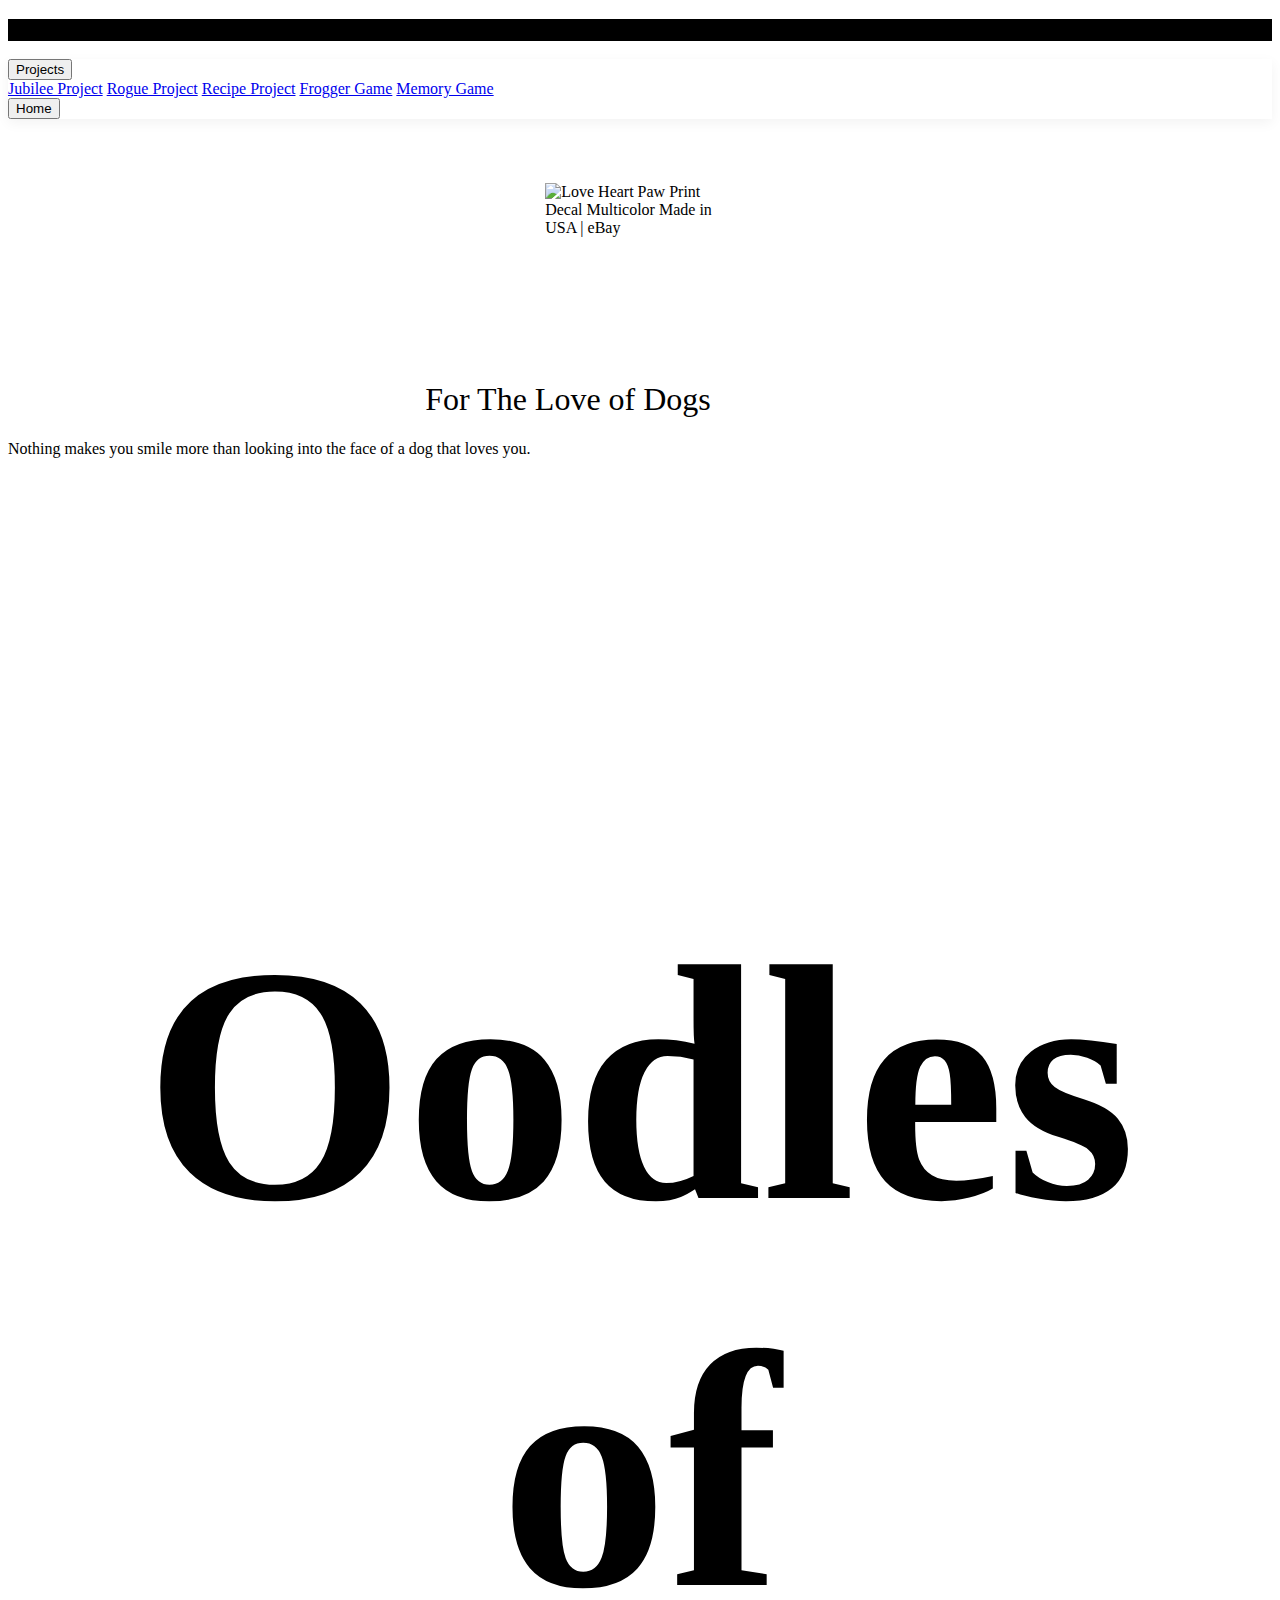
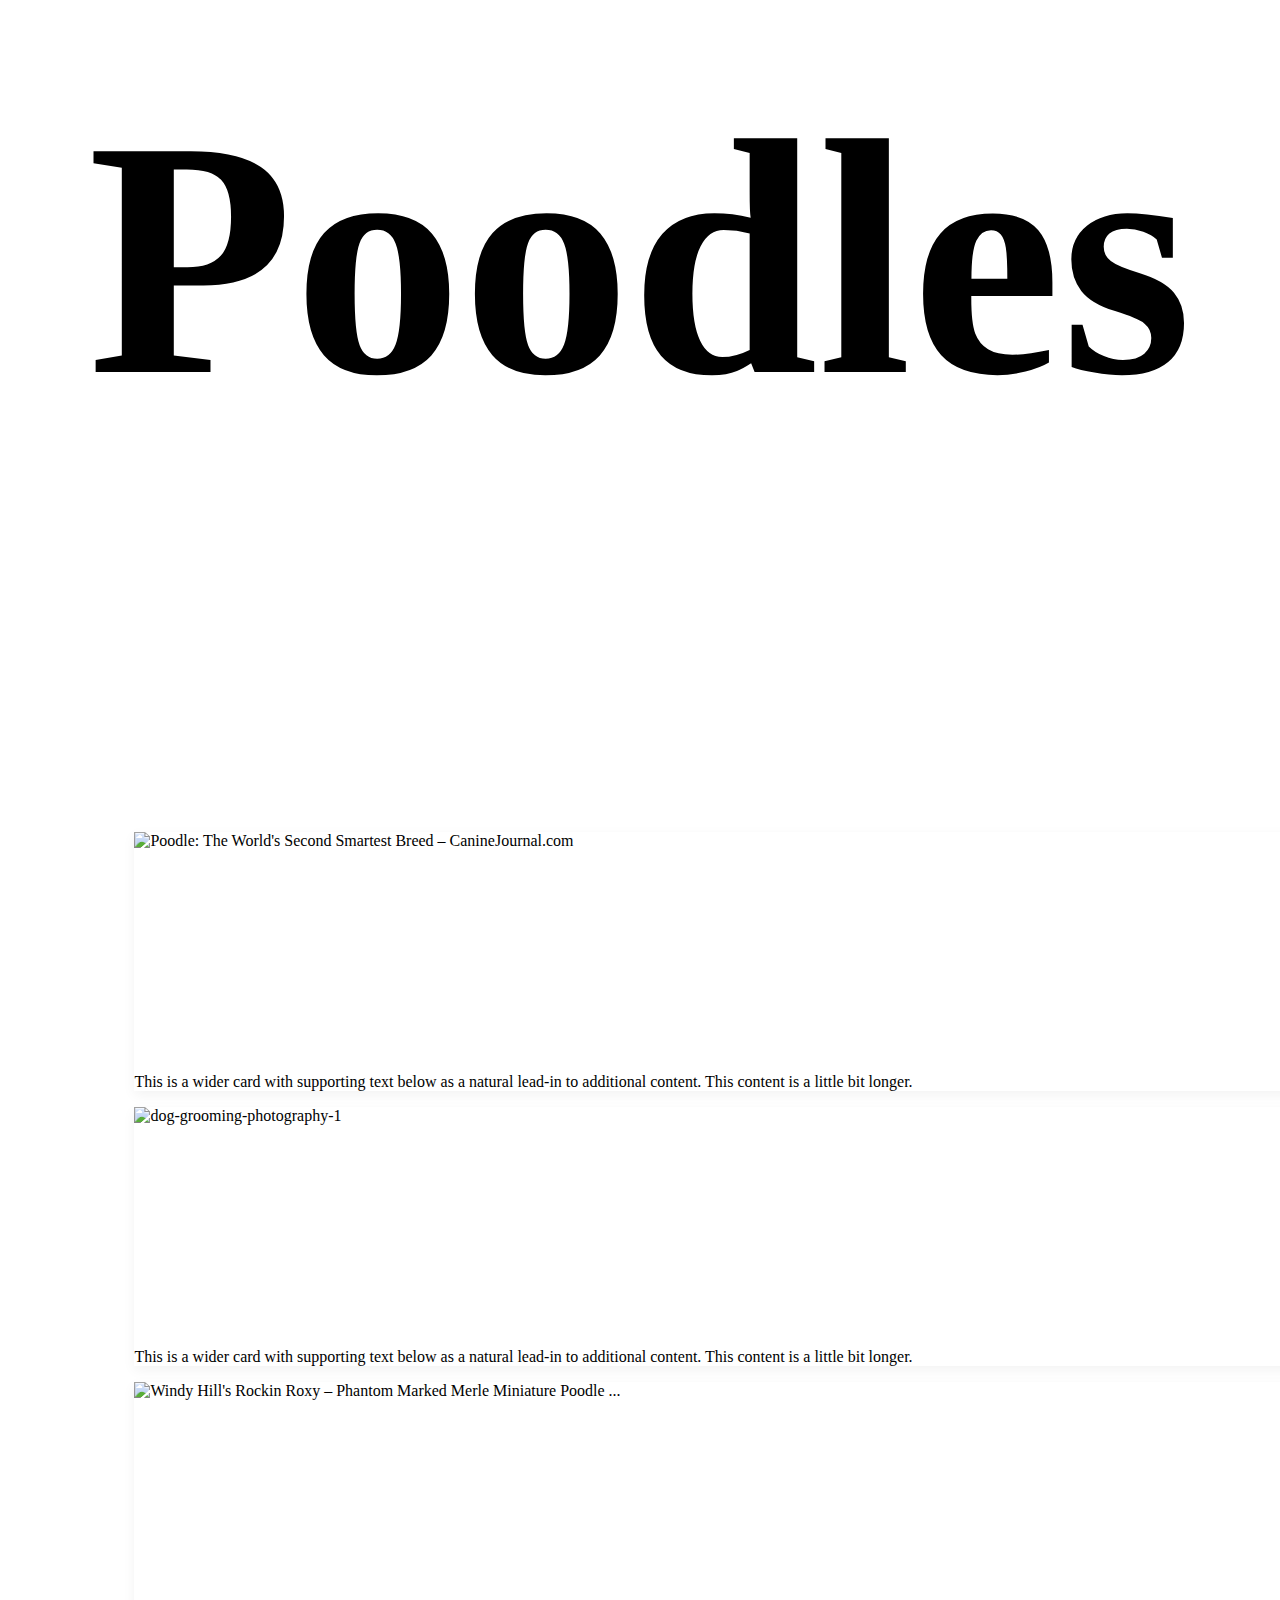
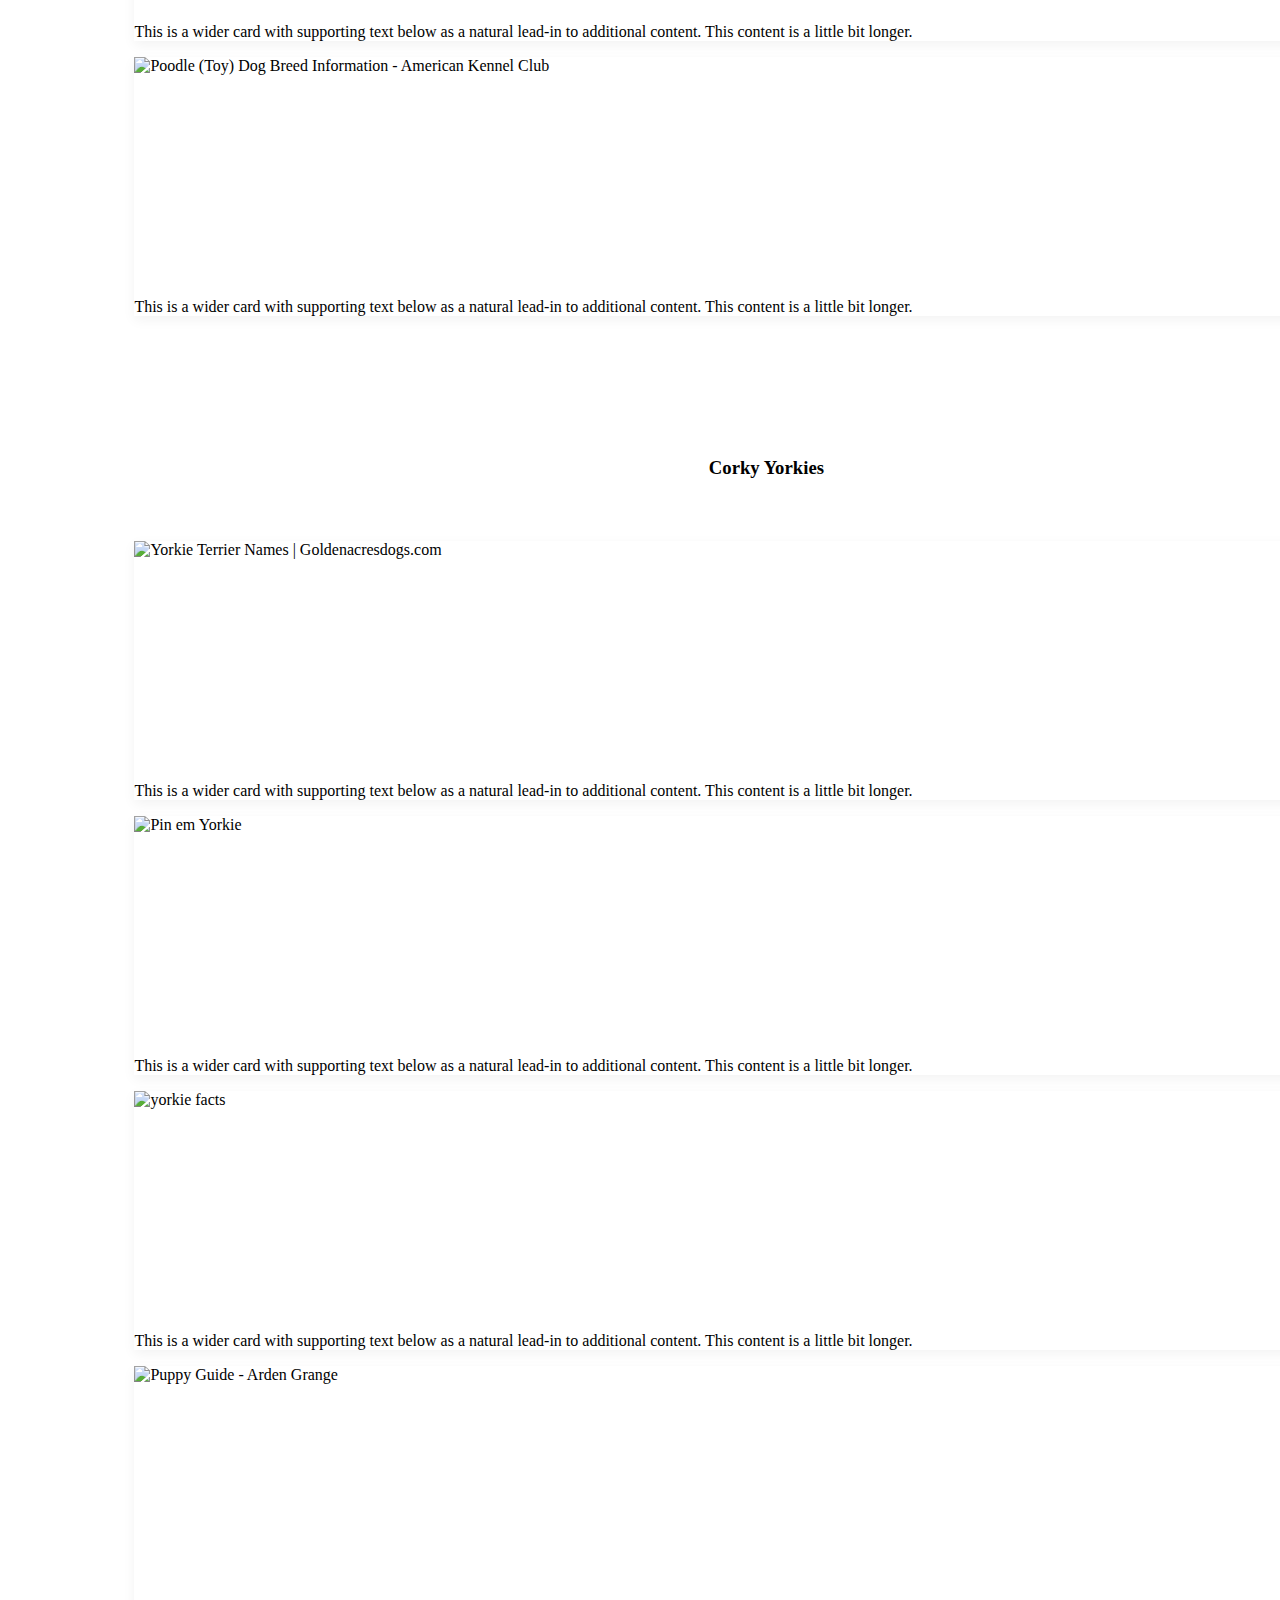
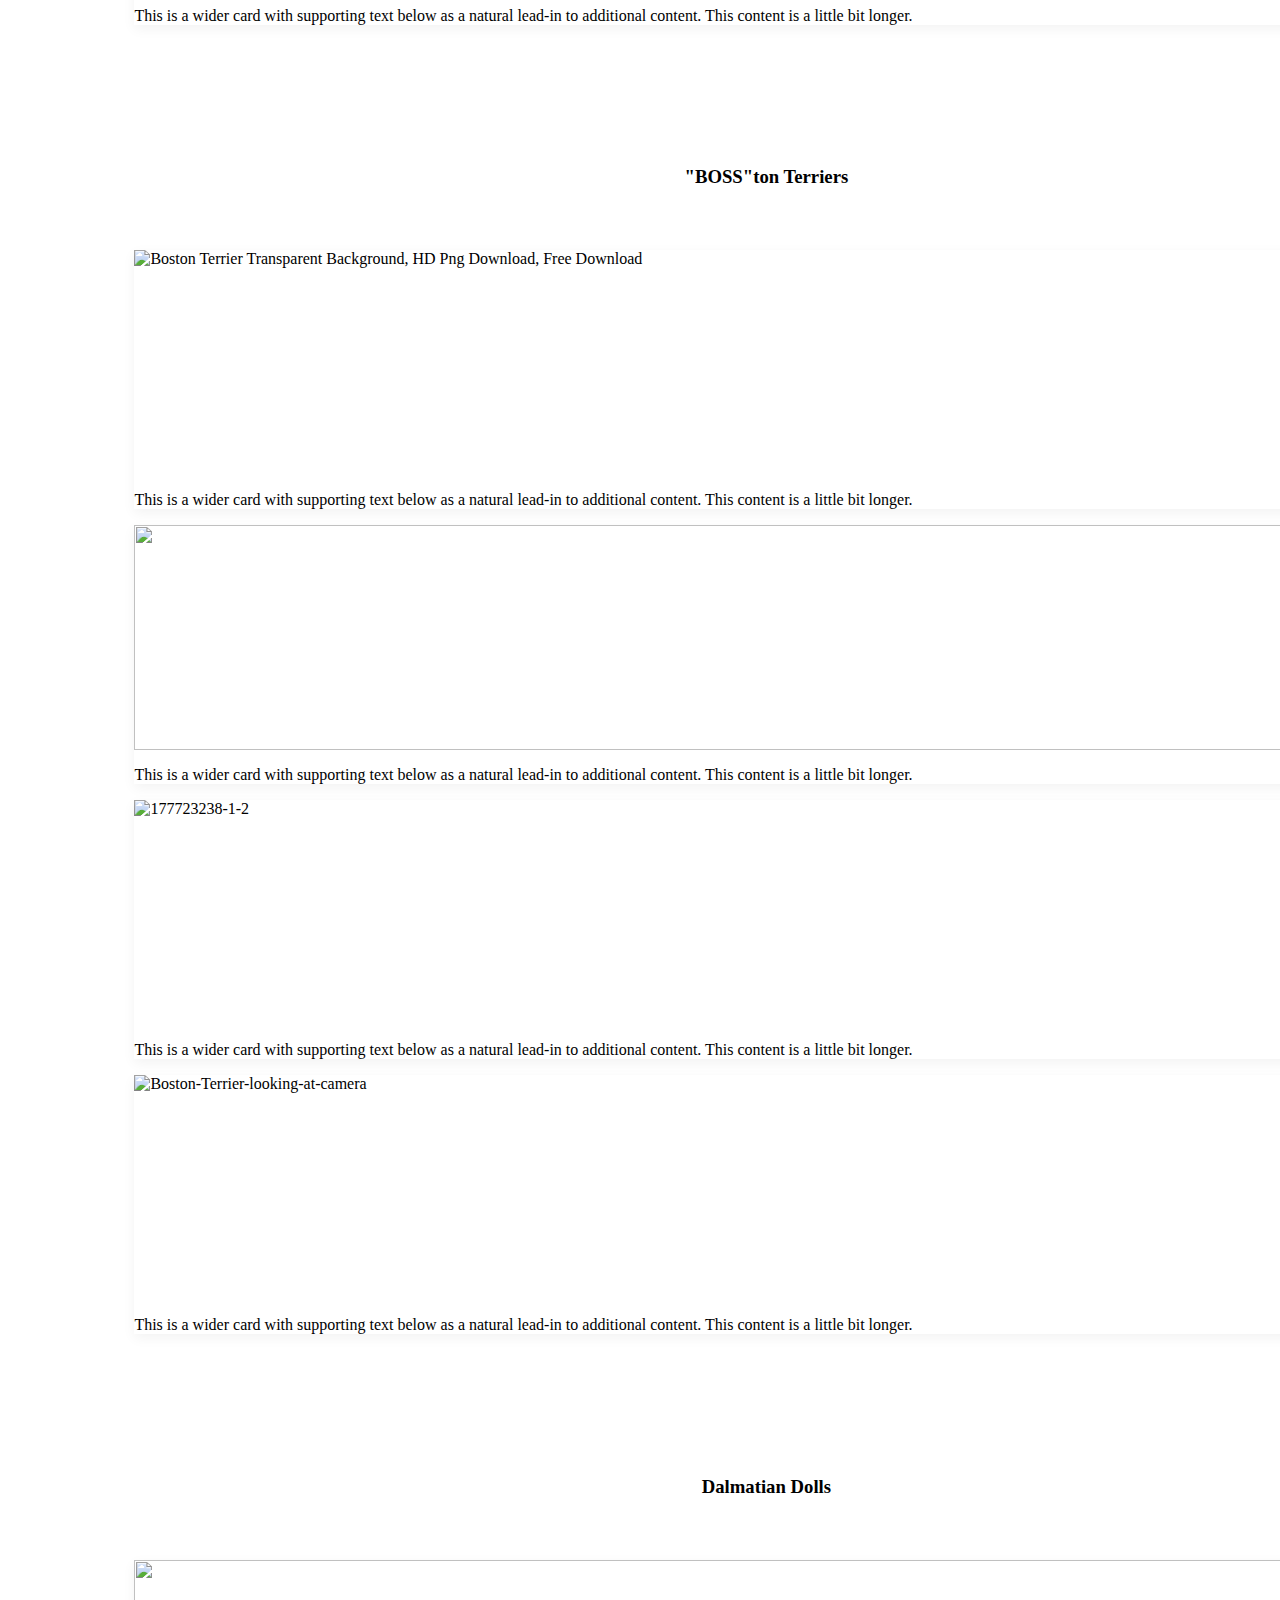
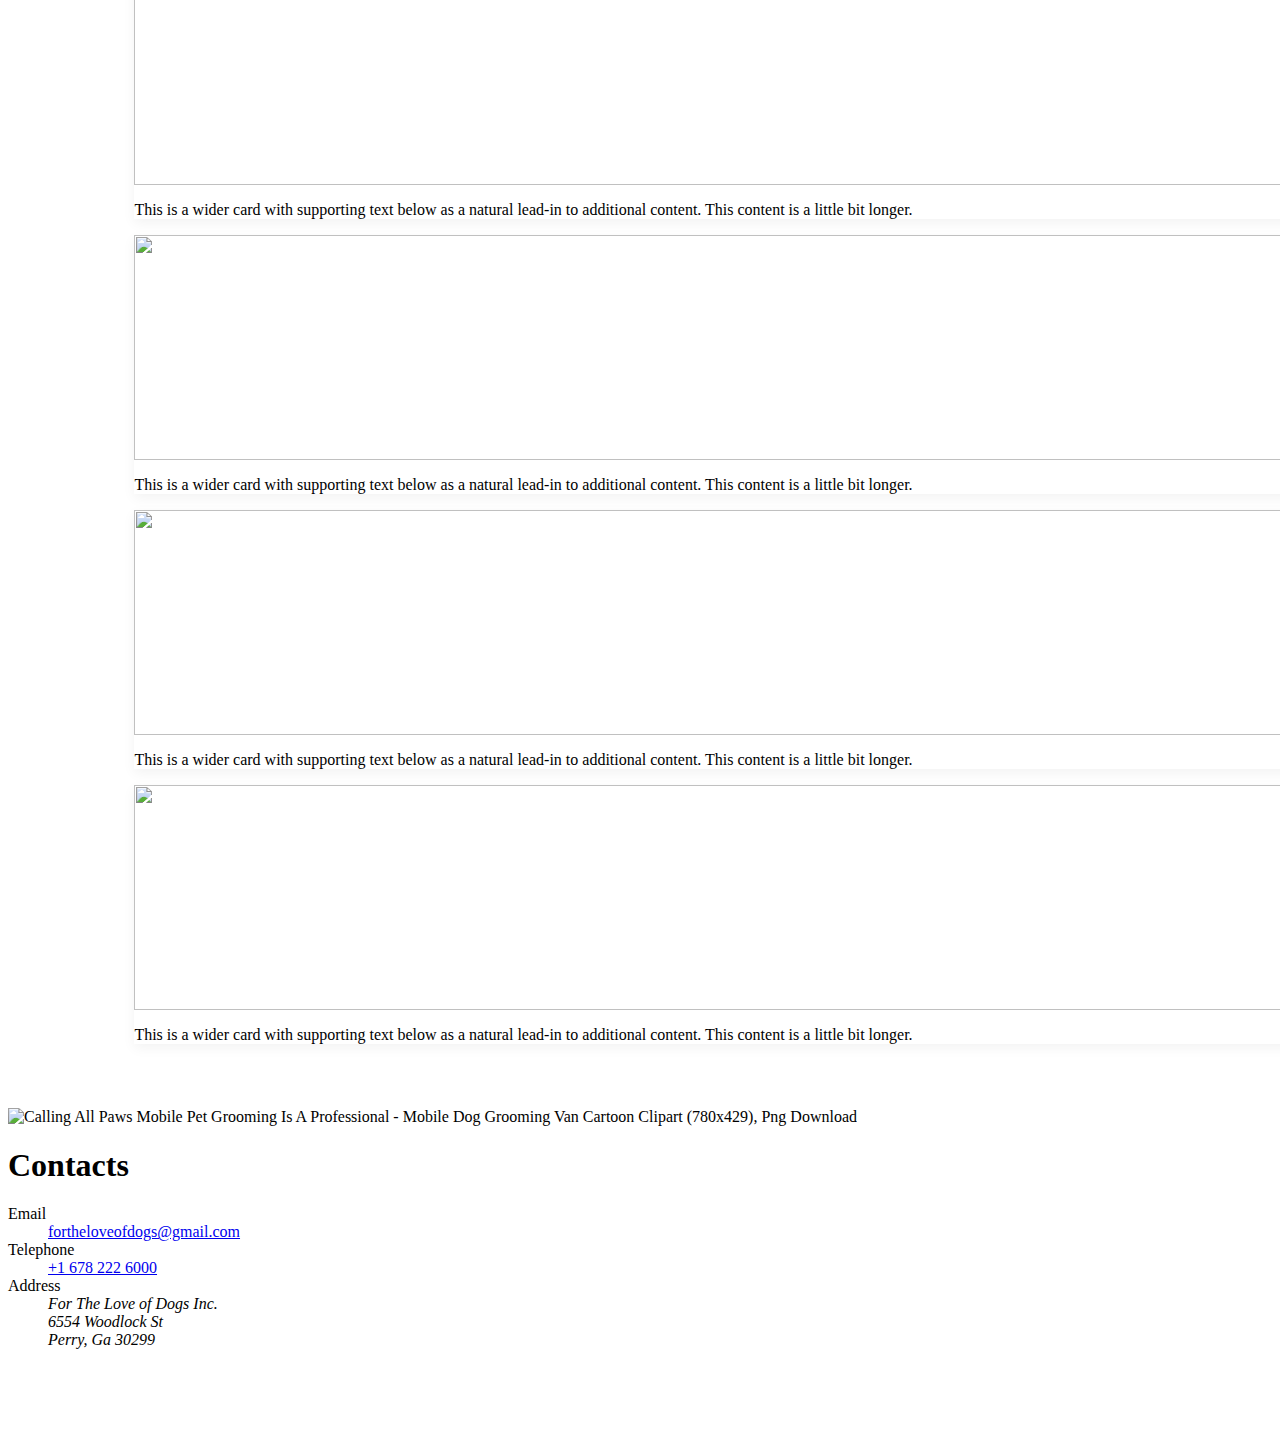
==== projects/for-the-love-of-dogs/dogs.html @ c796f166 "Remake of original portfolio repo" ====
<!DOCTYPE html>
<html lang="en"><head>
    <meta charset="utf-8">
    <meta name="viewport" content="width=device-width, initial-scale=1, shrink-to-fit=no">
    <meta name="description" content="">
    <meta name="author" content="">
    <link rel="icon" href="/docs/4.0/assets/img/favicons/favicon.ico">

    <title>For The Love of Dogs</title>

    <link rel="canonical" href="https://getbootstrap.com/docs/4.0/examples/album/">

    <!-- Bootstrap core CSS -->
    <link rel="stylesheet" href="https://stackpath.bootstrapcdn.com/bootstrap/4.5.0/css/bootstrap.min.css" integrity="sha384-9aIt2nRpC12Uk9gS9baDl411NQApFmC26EwAOH8WgZl5MYYxFfc+NcPb1dKGj7Sk" crossorigin="anonymous">


    <!-- Custom styles for this template -->
    <link href="./css/album.css" rel="stylesheet">
    <link href="https://fonts.googleapis.com/css?family=Titillium+Web&display=swap" rel="stylesheet">
  </head>

  <body>

    <header>
      <div class="bg-dark collapse show" id="navbarHeader">
        <div class="container">
          <div class="row">
            <div class="col-sm-4 py-4">
              <h3 class="text-white">Welcome</h3>
            </div>
          </div>
        </div>
      </div>
      <div class="navbar navbar-dark bg-dark box-shadow">
        <div class="container d-flex justify-content-between">
          <div class="dropdown">
            <button class="btn btn-light" type="button" id="dropdownMenuButton" data-toggle="dropdown" aria-haspopup="true" aria-expanded="false">
              Projects
            </button>
            <div class="dropdown-menu"  aria-labelledby="dropdownMenuButton">
              <a class= "dropdown-item" href='../jubilee-project/jubilee.html'>Jubilee Project</a>
              <a class= "dropdown-item" href='../rogue-project/rogue.html'>Rogue Project</a>
              <a class= "dropdown-item" href='../recipe-project/recipe.html'>Recipe Project</a>
              <a class= "dropdown-item" href='../frogger/frogger.html'>Frogger Game</a>
              <a class= "dropdown-item" href='../memory-game/memory.html'>Memory Game</a>
            </div>
          </div>
          <a href= '../../home.html'>
          <button type="button" class="btn btn-light">Home</button>
          </a>
        </div>
      </div>
    </header>

    <main role="main">
      <img class="logo" src="https://encrypted-tbn0.gstatic.com/images?q=tbn%3AANd9GcQGdHRzcUdXekNM2zuERzVA4VOTGnCg-XnOaw&amp;usqp=CAU" jsname="Q4LuWd"alt="Love Heart Paw Print Decal Multicolor Made in USA | eBay" data-noaft="1">
      <section class="jumbotron text-center">
        <div class="container">
          <h1 class="jumbotron-heading">For The Love of Dogs</h1>
          <p class="lead text-muted">Nothing makes you smile more than looking into the face of a dog that loves you.</p>
        </div>
      </section>
      
      <div class="row">
        
      <div class="album py-5 bg-light">
        <div class= "poodle-label">
        <h3>Oodles of Poodles</h3>
      </div> 
            <br>
        <div class="dog-container">
          <div class="row">
            <div class="col-md-3">
              <div class="card mb-3  box-shadow">
      <!-- pic #1-->    
                <img class="poodle1" data-src="https://encrypted-tbn0.gstatic.com/images?q=tbn%3AANd9GcQX_at4Nx_N3mW8esHbEK10fKPR47XhL0TaIQ&amp;usqp=CAU" data-lt="" jsname="Q4LuWd" width="145" height="215" alt="Poodle: The World's Second Smartest Breed – CanineJournal.com" src="https://encrypted-tbn0.gstatic.com/images?q=tbn%3AANd9GcQX_at4Nx_N3mW8esHbEK10fKPR47XhL0TaIQ&amp;usqp=CAU"style="height: 225px; width: 100%; display: block;">
                <div class="card-body">
                  <p class="card-text">This is a wider card with supporting text below as a natural lead-in to additional content. This content is a little bit longer.</p>
                </div>
              </div>
            </div>
    <!-- pic #2-->
            <div class="col-md-3">
              <div class="card mb-3 box-shadow">
                <img class="alignnone wp-image-521430" src="https://static.boredpanda.com/blog/wp-content/uploads/2016/07/dog-grooming-photography-1.jpg" alt="dog-grooming-photography-1" style="height: 225px; width: 100%; display: block;">
                <div class="card-body">
                  <p class="card-text">This is a wider card with supporting text below as a natural lead-in to additional content. This content is a little bit longer.</p>
                </div>
              </div>
            </div>
    <!-- pic #3-->           
            <div class="col-md-3">
              <div class="card mb-3 box-shadow">
                <img class="rg_i Q4LuWd" data-src="https://encrypted-tbn0.gstatic.com/images?q=tbn%3AANd9GcQwmXfa2i_kggTLZIdKkB9k13AEX2KyN8plnw&amp;usqp=CAU" data-lt="" jsname="Q4LuWd" width="272" height="180" alt="Windy Hill's Rockin Roxy – Phantom Marked Merle Miniature Poodle ..." src="https://encrypted-tbn0.gstatic.com/images?q=tbn%3AANd9GcQwmXfa2i_kggTLZIdKkB9k13AEX2KyN8plnw&amp;usqp=CAU" style="height: 225px; width: 100%; display: block;">
                <div class="card-body">
                  <p class="card-text">This is a wider card with supporting text below as a natural lead-in to additional content. This content is a little bit longer.</p>
                </div>
              </div>
            </div>
            
    <!-- pic #4-->
            <div class="col-md-3">
              <div class="card mb-3 box-shadow">
                <img alt="Poodle (Toy) Dog Breed Information - American Kennel Club" class="n3VNCb" src="https://s3.amazonaws.com/cdn-origin-etr.akc.org/wp-content/uploads/2018/04/01104119/Toy-Poodle-on-White-02.jpg" data-noaft="1" jsname="HiaYvf" jsaction="load:XAeZkd,gvK6lb;"style="height: 225px; width: 100%; display: block;">
                <div class="card-body">
                  <p class="card-text">This is a wider card with supporting text below as a natural lead-in to additional content. This content is a little bit longer.</p>
                </div>
              </div>
              </div>
            <br>
            <div class= "yorkie-label">
             <h3>Corky Yorkies</h3>
            </div> 
            <br>
            

    <!-- pic #5-->
            <div class="col-md-3">
              <div class="card mb-3 box-shadow">
                <img class="rg_i Q4LuWd" data-src="https://encrypted-tbn0.gstatic.com/images?q=tbn%3AANd9GcT7byuV5YSaziC2MMRirrjQtDGif32il4dxqw&amp;usqp=CAU" data-lt="" jsname="Q4LuWd" width="226" height="215" alt="Yorkie Terrier Names | Goldenacresdogs.com" src="https://encrypted-tbn0.gstatic.com/images?q=tbn%3AANd9GcT7byuV5YSaziC2MMRirrjQtDGif32il4dxqw&amp;usqp=CAU"style="height: 225px; width: 100%; display: block;">
                <div class="card-body">
                  <p class="card-text">This is a wider card with supporting text below as a natural lead-in to additional content. This content is a little bit longer.</p>
                </div>     
              </div>
            </div>
    <!-- pic #6-->
            <div class="col-md-3">
              <div class="card mb-3 box-shadow">
                <img alt="Pin em Yorkie" class="n3VNCb" src="https://i.pinimg.com/originals/59/99/cf/5999cfa26626b57862cda0a5db8b8ef7.jpg" data-noaft="1" jsname="HiaYvf" jsaction="load:XAeZkd,gvK6lb;"style="height: 225px; width: 100%; display: block;">
                <div class="card-body">
                  <p class="card-text">This is a wider card with supporting text below as a natural lead-in to additional content. This content is a little bit longer.</p>
                </div>
              </div>
            </div>
    <!-- pic #7-->  
            <div class="col-md-3">
              <div class="card mb-3 box-shadow">
                <img src="https://usercontent.one/wp/www.doggykittyeverywhere.com/wp-content/uploads/2018/11/yorkie-facts-04.jpg" srcset="https://usercontent.one/wp/www.doggykittyeverywhere.com/wp-content/uploads/2018/11/yorkie-facts-04.jpg 640w, https://usercontent.one/wp/www.doggykittyeverywhere.com/wp-content/uploads/2018/11/yorkie-facts-04-300x190.jpg 300w, https://usercontent.one/wp/www.doggykittyeverywhere.com/wp-content/uploads/2018/11/yorkie-facts-04-50x32.jpg 50w" sizes="(max-width: 640px) 100vw, 640px" alt="yorkie facts" class="td-animation-stack-type0-2"style="height: 225px; width: 100%; display: block;">
                <div class="card-body">
                  <p class="card-text">This is a wider card with supporting text below as a natural lead-in to additional content. This content is a little bit longer.</p>                  
                </div>
              </div>
            </div>
    <!-- pic #8-->
            <div class="col-md-3">
              <div class="card mb-3 box-shadow">
                <img alt="Puppy Guide - Arden Grange" class="n3VNCb" src="https://www.ardengrange.com/sites/admin/plugins/elfinder/files/ardengrange/Nutrition%20and%20Advice%20section/Fact%20Sheets%20section/Canine%20Fact%20Sheets/Puppy%20section/Puppy%20guide%20images/Scruffy%20pup.jpg" data-noaft="1" jsname="HiaYvf" jsaction="load:XAeZkd,gvK6lb;" style="height: 225px; width: 100%; display: block;">
                <div class="card-body">
                  <p class="card-text">This is a wider card with supporting text below as a natural lead-in to additional content. This content is a little bit longer.</p>
                 </div>
              </div>
              </div>
            <br>
            <div class= "boston-label">
             <h3>"BOSS"ton Terriers</h3>
            </div> 
            <br>
    <!-- pic #9-->        
            <div class="col-md-3">
              <div class="card mb-3 box-shadow">
                <img src="https://www.kindpng.com/picc/m/239-2392693_boston-terrier-transparent-background-hd-png-download.png" title="Boston Terrier Transparent Background, HD Png Download, Free Download" alt="Boston Terrier Transparent Background, HD Png Download, Free Download" scale="0"style="height: 225px; width: 100%; display: block;">
                <div class="card-body">
                  <p class="card-text">This is a wider card with supporting text below as a natural lead-in to additional content. This content is a little bit longer.</p>                 
                </div>
              </div>
            </div>
    <!-- pic #10-->        
            <div class="col-md-3">
              <div class="card mb-3 box-shadow">
                <img  src="https://upload.wikimedia.org/wikipedia/commons/6/67/Boston_terrier_with_toy.jpg" scale="0"style="height: 225px; width: 100%; display: block;">
                <div class="card-body">
                  <p class="card-text">This is a wider card with supporting text below as a natural lead-in to additional content. This content is a little bit longer.</p>                 
                </div>
              </div>
            </div>
    <!-- pic #11-->        
            <div class="col-md-3">
              <div class="card mb-3 box-shadow">
                <img src="https://images.ctfassets.net/9l3tjzgyn9gr/photo-102032/b17009607d032413c666785c03391f67/102032-177723238-1-2.jpg?fm=jpg&amp;fl=progressive&amp;q=50&amp;w=1200" srcset="https://images.ctfassets.net/9l3tjzgyn9gr/photo-102032/b17009607d032413c666785c03391f67/102032-177723238-1-2.jpg?fm=jpg&amp;fl=progressive&amp;q=50&amp;w=150 150w,https://images.ctfassets.net/9l3tjzgyn9gr/photo-102032/b17009607d032413c666785c03391f67/102032-177723238-1-2.jpg?fm=jpg&amp;fl=progressive&amp;q=50&amp;w=300 300w,https://images.ctfassets.net/9l3tjzgyn9gr/photo-102032/b17009607d032413c666785c03391f67/102032-177723238-1-2.jpg?fm=jpg&amp;fl=progressive&amp;q=50&amp;w=600 600w,https://images.ctfassets.net/9l3tjzgyn9gr/photo-102032/b17009607d032413c666785c03391f67/102032-177723238-1-2.jpg?fm=jpg&amp;fl=progressive&amp;q=50&amp;w=900 900w,https://images.ctfassets.net/9l3tjzgyn9gr/photo-102032/b17009607d032413c666785c03391f67/102032-177723238-1-2.jpg?fm=jpg&amp;fl=progressive&amp;q=50&amp;w=1200 1200w" filter="blur(0px)" alt="177723238-1-2" title="177723238-1-2" sizes="100vw" class="ImageLoader__ScImage-sc-8ragau-0 hwFIQg"style="height: 225px; width: 100%; display: block;">
                <div class="card-body">
                  <p class="card-text">This is a wider card with supporting text below as a natural lead-in to additional content. This content is a little bit longer.</p>                 
                </div>
              </div>
            </div>
    <!-- pic #12-->        
            <div class="col-md-3">
              <div class="card mb-3 box-shadow">
                <img src="https://epi.azureedge.net/website-images/images/default-album/boston-terrier.jpg?sfvrsn=f664d07b_2" data-displaymode="Original" alt="Boston-Terrier-looking-at-camera" title="Boston-Terrier" style="height: 225px; width: 100%; display: block;">
                <div class="card-body">
                  <p class="card-text">This is a wider card with supporting text below as a natural lead-in to additional content. This content is a little bit longer.</p>  
                </div>
              </div>
            </div>
            <br>
            <div class= "dalmatian-label">
             <h3>Dalmatian Dolls</h3>
            </div> 
            <br>
    <!-- pic #13-->        
            <div class="col-md-3">
              <div class="card mb-3 box-shadow">
                <img 
                src="https://images.saymedia-content.com/.image/c_limit%2Ccs_srgb%2Cq_auto:good%2Cw_700/MTc0MTc0MjQ1MjMwNzQ5NTY0/the-dalmatian-syndrome-part-2.webp"
                style="height: 225px; width: 100%; display: block;">
                <div class="card-body">
                  <p class="card-text">This is a wider card with supporting text below as a natural lead-in to additional content. This content is a little bit longer.</p>                 
                </div>
              </div>
            </div>
    <!-- pic #14-->        
            <div class="col-md-3">
              <div class="card mb-3 box-shadow">
                <img src= "https://dalmatianclubofamerica.org/wp-content/uploads/2019/04/head.jpg"
                 style="height: 225px; width: 100%; display: block;">
                <div class="card-body">
                  <p class="card-text">This is a wider card with supporting text below as a natural lead-in to additional content. This content is a little bit longer.</p>                 
                </div>
              </div>
            </div>
    <!-- pic #15-->        
            <div class="col-md-3">
              <div class="card mb-3 box-shadow">
                <img src="https://i1.wp.com/puppytoob.com/wp-content/uploads/2015/05/dalmatian.jpg?resize=1024%2C683&ssl=1"style="height: 225px; width: 100%; display: block;">
                <div class="card-body">
                  <p class="card-text">This is a wider card with supporting text below as a natural lead-in to additional content. This content is a little bit longer.</p>                 
                </div>
              </div>
            </div>
    <!-- pic #16-->        
            <div class="col-md-3">
              <div class="card mb-3 box-shadow">
                <img src="https://img1.wsimg.com/isteam/ip/884b30d2-9381-4ad0-b9b6-f6fd76028cc5/imagejpeg_2%20(2).jpg/:/cr=t:0%25,l:0%25,w:100%25,h:100%25/rs=h:1000,cg:true" style="height: 225px; width: 100%; display: block;">
                <div class="card-body">
                  <p class="card-text">This is a wider card with supporting text below as a natural lead-in to additional content. This content is a little bit longer.</p>  
                </div>
              </div>
            </div>

          </div>
        </div>
      </div>
      <div class="col-md-4"></div>                
 
    </main>

  
    <footer class="container-fluid text-center">


<img id="img01" rel="share" src="https://www.pinclipart.com/picdir/big/104-1040755_calling-all-paws-mobile-pet-grooming-is-a.png" alt="Calling All Paws Mobile Pet Grooming Is A Professional - Mobile Dog Grooming Van Cartoon Clipart (780x429), Png Download" title="Calling All Paws Mobile Pet Grooming Is A Professional - Mobile Dog Grooming Van Cartoon Clipart (780x429), Png Download" style="max-height:40px;    max-width: 80%;">
<div class="Contacts" id="ContactsSection">
          <h1>Contacts</h1>
          <dl>
            <dt>Email</dt>
            <dd><a href="mailto" title="Click to send us an email">fortheloveofdogs@gmail.com</a></dd>
            <dt>Telephone</dt>
            <dd><a href="telephone" title="Click to call us">+1 678 222 6000</a></dd>
            <dt>Address</dt>
            <dd>
              <address>
                For The Love of Dogs Inc.<br>
                6554 Woodlock St<br>
                Perry, Ga 30299<br><br>
              </address>
            </dd>
          </dl>
        </div>

</footer>
      

    <!-- Bootstrap core JavaScript
    ================================================== -->
    <!-- Placed at the end of the document so the pages load faster -->
    <script src="https://code.jquery.com/jquery-3.2.1.slim.min.js" integrity="sha384-KJ3o2DKtIkvYIK3UENzmM7KCkRr/rE9/Qpg6aAZGJwFDMVNA/GpGFF93hXpG5KkN" crossorigin="anonymous"></script>
    <script>window.jQuery || document.write('<script src="../../assets/js/vendor/jquery-slim.min.js"><\/script>')</script>
    <script src="https://code.jquery.com/jquery-3.5.1.slim.min.js" integrity="sha384-DfXdz2htPH0lsSSs5nCTpuj/zy4C+OGpamoFVy38MVBnE+IbbVYUew+OrCXaRkfj" crossorigin="anonymous"></script>
<script src="https://cdn.jsdelivr.net/npm/popper.js@1.16.0/dist/umd/popper.min.js" integrity="sha384-Q6E9RHvbIyZFJoft+2mJbHaEWldlvI9IOYy5n3zV9zzTtmI3UksdQRVvoxMfooAo" crossorigin="anonymous"></script>
<script src="https://stackpath.bootstrapcdn.com/bootstrap/4.5.0/js/bootstrap.min.js" integrity="sha384-OgVRvuATP1z7JjHLkuOU7Xw704+h835Lr+6QL9UvYjZE3Ipu6Tp75j7Bh/kR0JKI" crossorigin="anonymous"></script>
  

<svg xmlns="http://www.w3.org/2000/svg" width="508" height="225" viewBox="0 0 508 225" preserveAspectRatio="none" style="display: none; visibility: hidden; position: absolute; top: -100%; left: -100%;"><defs><style type="text/css"></style></defs><text x="0" y="25" style="font-weight:bold;font-size:25pt;font-family:Arial, Helvetica, Open Sans, sans-serif">Thumbnail</text></svg></body></html>
---- projects/for-the-love-of-dogs/css/album.css ----
:root {
  --jumbotron-padding-y: 3rem;
}

.jumbotron {
  padding-top: var(--jumbotron-padding-y);
  padding-bottom: var(--jumbotron-padding-y);
  margin-bottom: 0;
  background-color: #fff;
}
@media (min-width: 768px) {
  .jumbotron {
    padding-top: calc(var(--jumbotron-padding-y) * 2);
    padding-bottom: calc(var(--jumbotron-padding-y) * 2);
  }
}

.jumbotron p:last-child {
  margin-bottom: 0;
}

.jumbotron-heading {
  font-weight: 300;
  text-align: center;
  margin-top: 3rem;
}

.jumbotron .container {
  max-width: 70rem;
}

.col-md-3 {
  transition: transform .2s;
}

.col-md-3:hover{
  transform: scale(1.8); 
  z-index: 1 ;
}
.poodle-label{
   Width: 100%;
  text-align: center;
    
   padding-bottom: 2%;
   font-size: 18em;
}

.yorkie-label, .boston-label, .dalmatian-label{ 
  Width: 100%;
  text-align: center;
   padding-top: 7%; 
   padding-bottom: 2%;
   
}

#navbarHeader{
  background-color: black;
  padding-left: 45%;
  
}

.center {
  display: block;
  margin-left: auto;
  margin-right: auto;
  width: 70%;
}

.dog-container {
   margin-left: auto;
  margin-right: auto;
  width: 100%;
  padding-left: 10%;
  padding-right: 10%;
}

.logo {
  display: block;
  margin-left: auto;
  margin-right: auto;
  width: 15%;
  padding-top: 4rem;
  animation: beat .32s infinite alternate;
  transform-origin: center;
}

@keyframes beat{
  to { transform: scale(.7); }
}
footer {
  padding-top: 3rem;
  padding-bottom: 3rem;
}

footer p {
  margin-bottom: .25rem;
}

.box-shadow { box-shadow: 0 .25rem .75rem rgba(0, 0, 0, .05); }
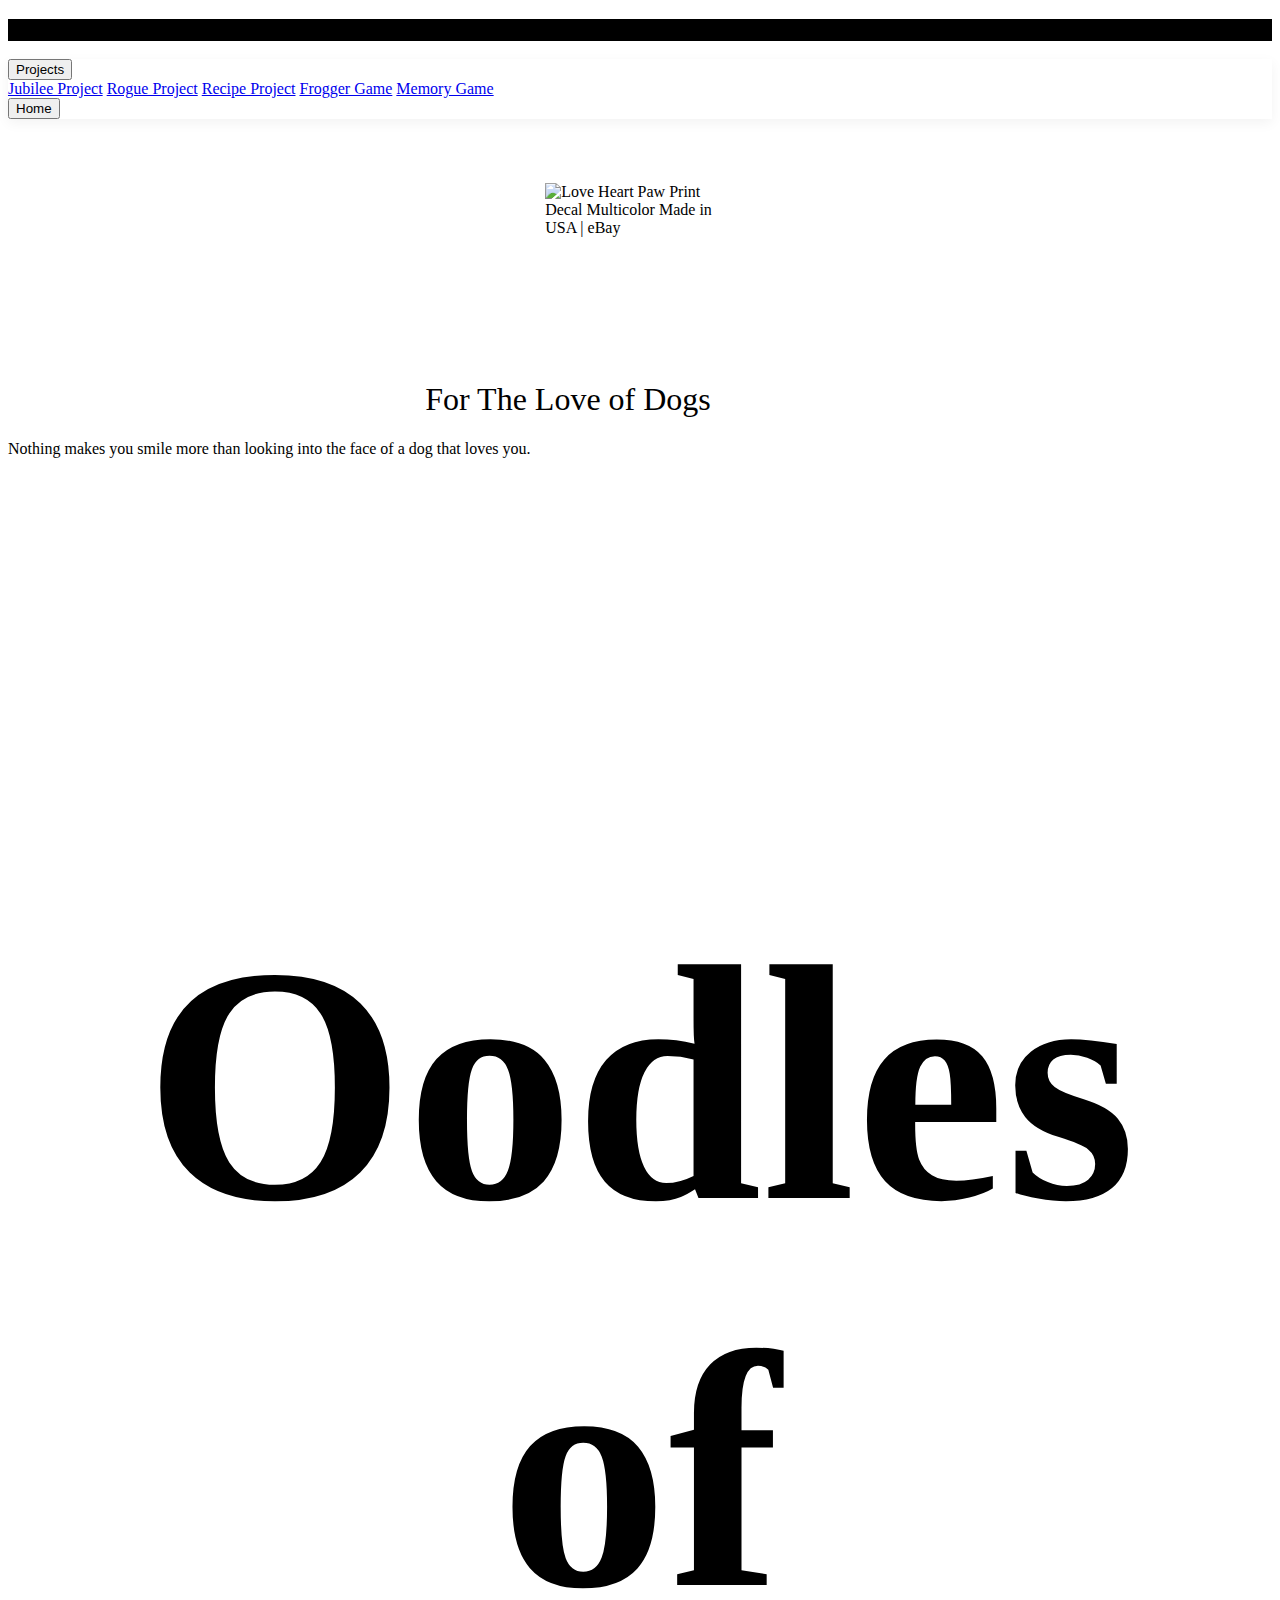
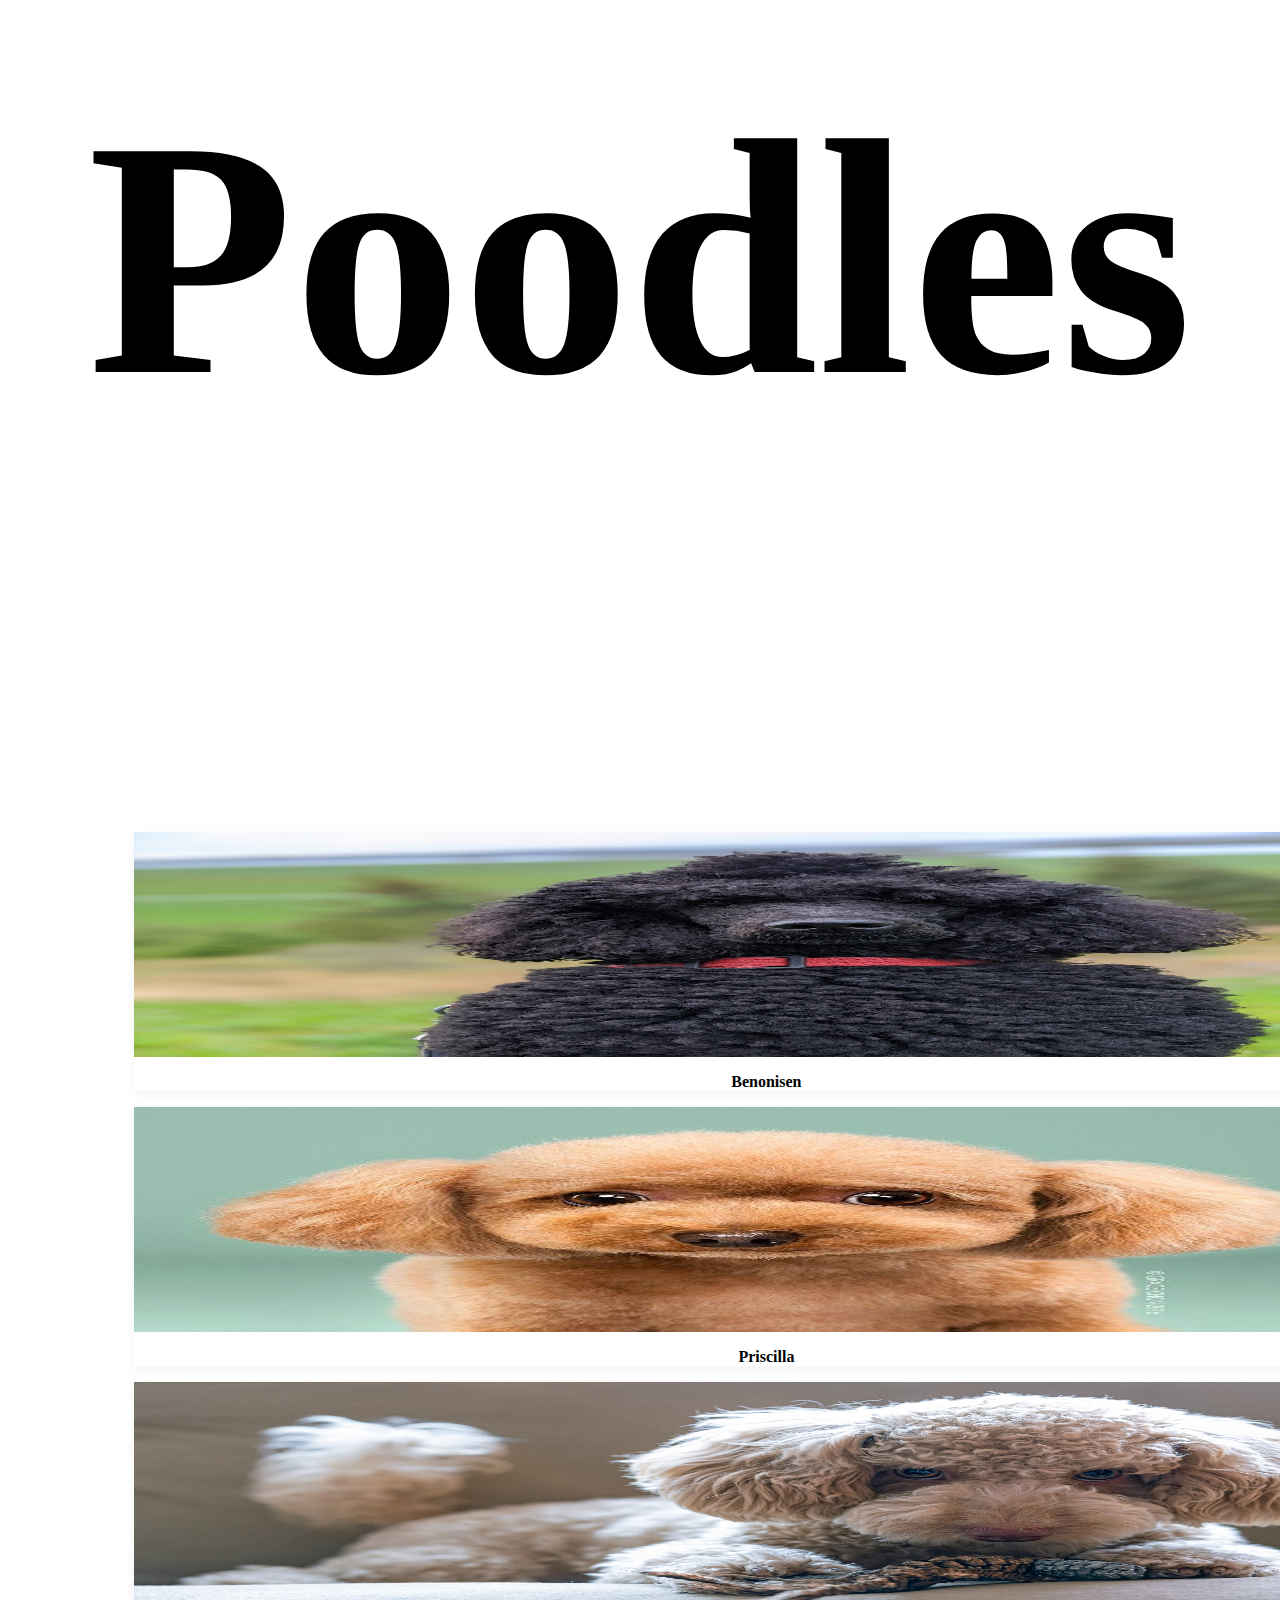
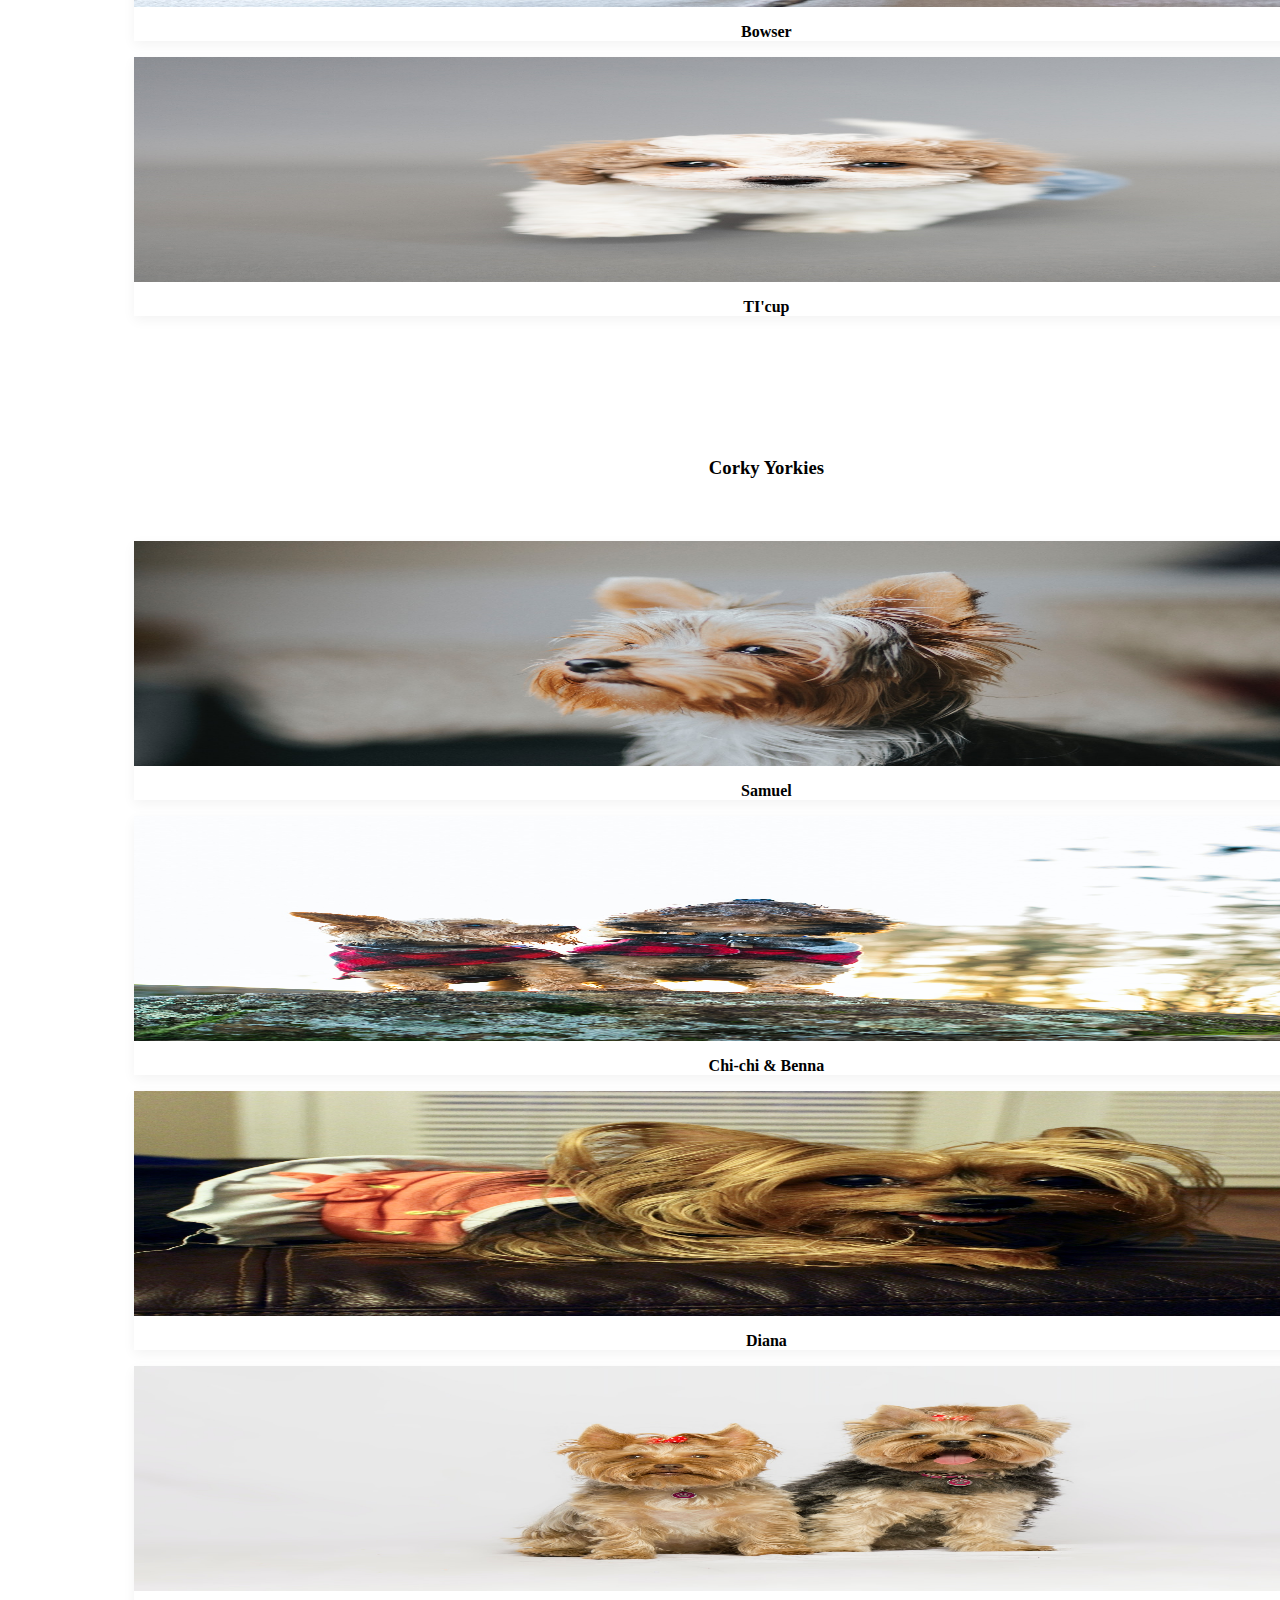
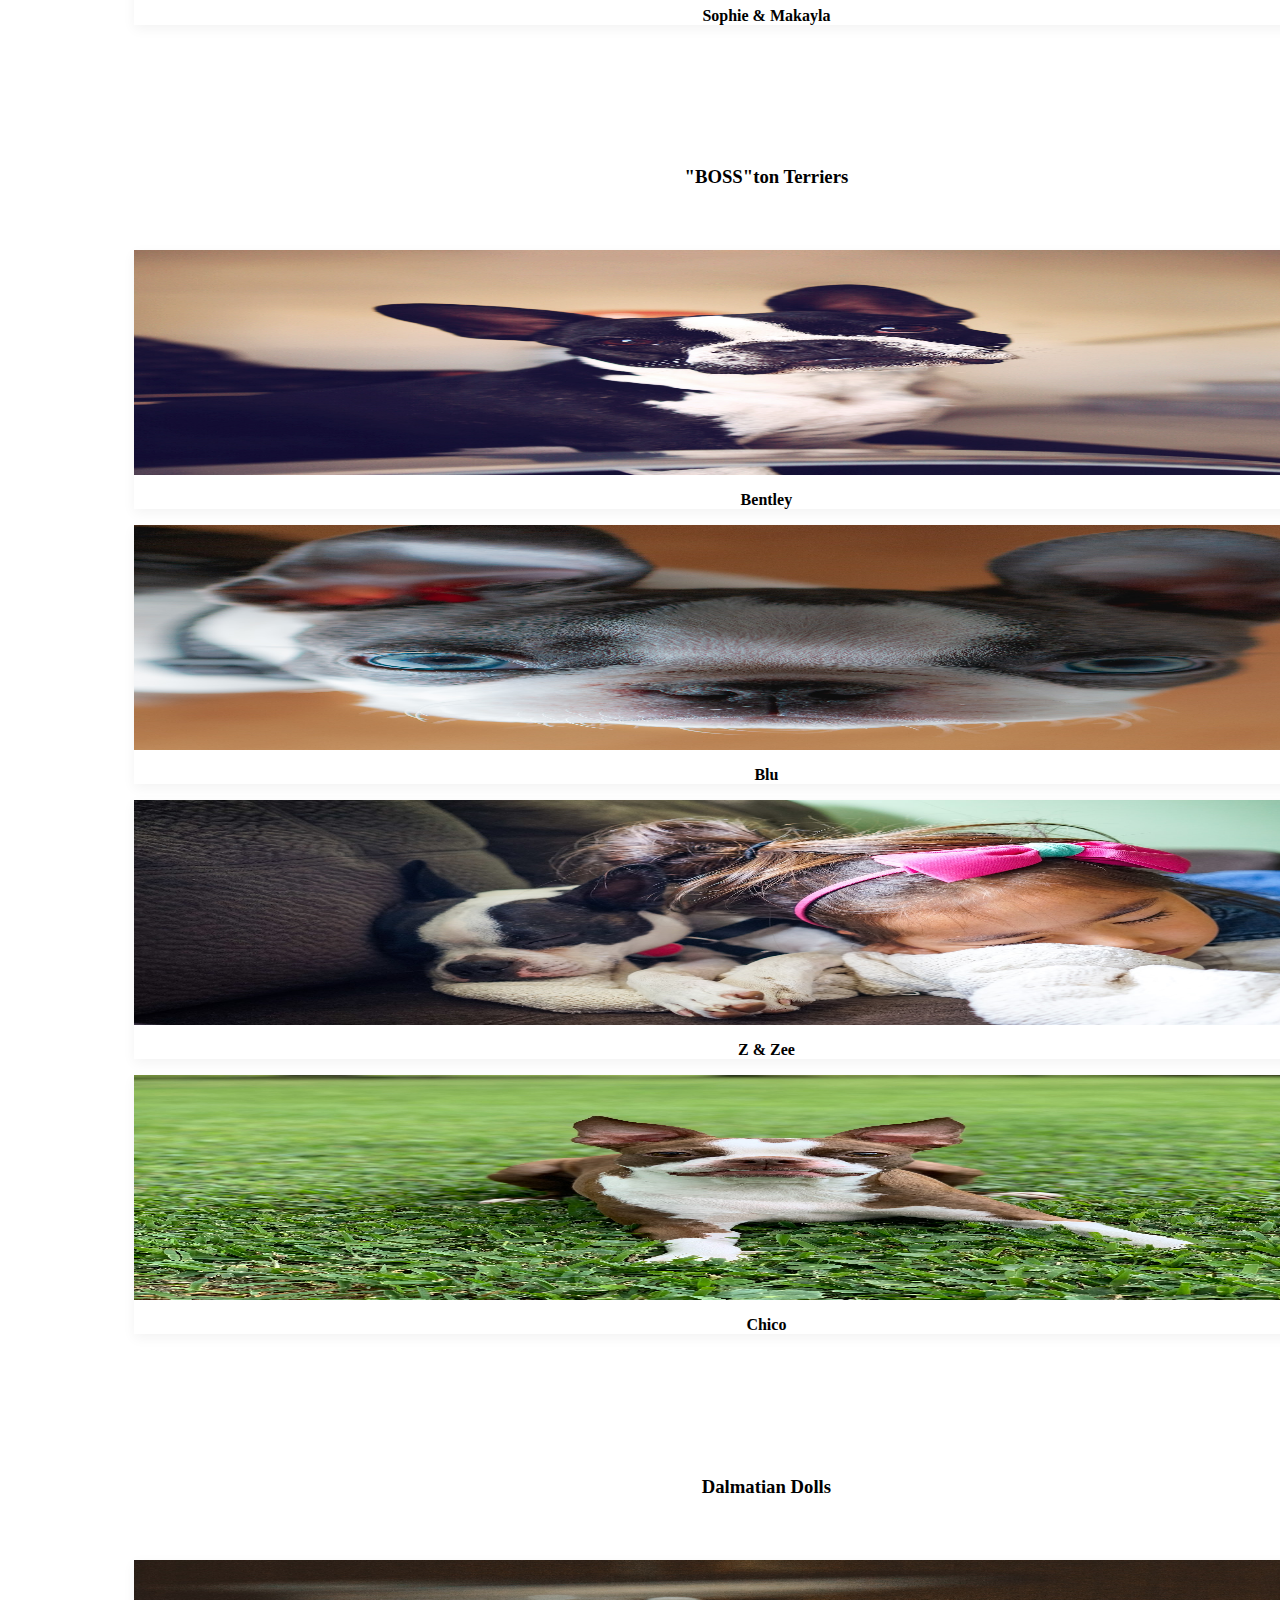
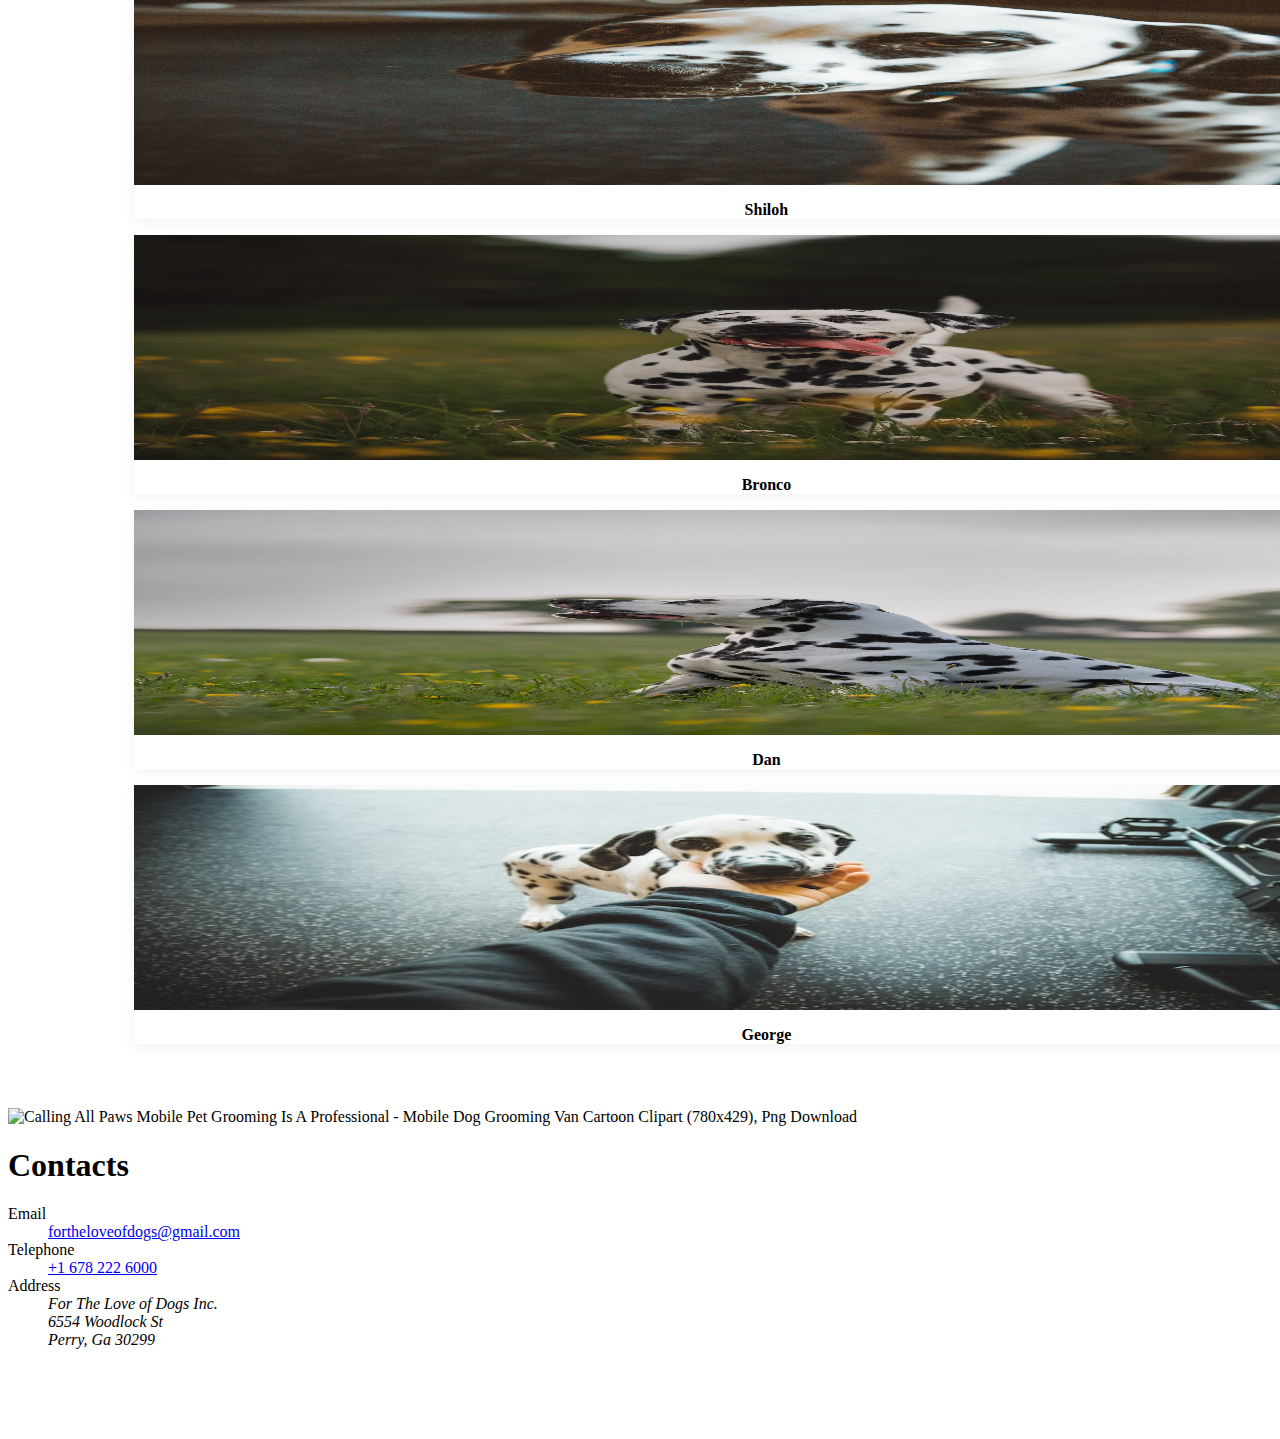
==== commit fbc1fdd4: "Corrected page links on all pages, replaced images and modified text on card body style in album.css" ====
--- a/projects/for-the-love-of-dogs/dogs.html
+++ b/projects/for-the-love-of-dogs/dogs.html
@@ -45,7 +45,7 @@
               <a class= "dropdown-item" href='../memory-game/memory.html'>Memory Game</a>
             </div>
           </div>
-          <a href= '../../home.html'>
+          <a href= '../../index.html'>
           <button type="button" class="btn btn-light">Home</button>
           </a>
         </div>
@@ -73,27 +73,27 @@
             <div class="col-md-3">
               <div class="card mb-3  box-shadow">
       <!-- pic #1-->    
-                <img class="poodle1" data-src="https://encrypted-tbn0.gstatic.com/images?q=tbn%3AANd9GcQX_at4Nx_N3mW8esHbEK10fKPR47XhL0TaIQ&amp;usqp=CAU" data-lt="" jsname="Q4LuWd" width="145" height="215" alt="Poodle: The World's Second Smartest Breed – CanineJournal.com" src="https://encrypted-tbn0.gstatic.com/images?q=tbn%3AANd9GcQX_at4Nx_N3mW8esHbEK10fKPR47XhL0TaIQ&amp;usqp=CAU"style="height: 225px; width: 100%; display: block;">
-                <div class="card-body">
-                  <p class="card-text">This is a wider card with supporting text below as a natural lead-in to additional content. This content is a little bit longer.</p>
+                <img class="poodle1" src="images/hans-ole-benonisen-x_kMuob13Tg-unsplash.jpg" alt= "black poodle photo by Hans Ole Benonisen on Unsplash" style="height: 225px; width: 100%; display: block"; >
+                <div class="card-body">
+                  <p class="card-text">Benonisen</p>
                 </div>
               </div>
             </div>
     <!-- pic #2-->
             <div class="col-md-3">
               <div class="card mb-3 box-shadow">
-                <img class="alignnone wp-image-521430" src="https://static.boredpanda.com/blog/wp-content/uploads/2016/07/dog-grooming-photography-1.jpg" alt="dog-grooming-photography-1" style="height: 225px; width: 100%; display: block;">
-                <div class="card-body">
-                  <p class="card-text">This is a wider card with supporting text below as a natural lead-in to additional content. This content is a little bit longer.</p>
+                <img class="alignnone wp-image-521430" src="images/brown poodle after.jpg" alt= "brown poodle" style="height: 225px; width: 100%; display: block"; >
+                <div class="card-body">
+                  <p class="card-text">Priscilla</p>
                 </div>
               </div>
             </div>
     <!-- pic #3-->           
             <div class="col-md-3">
               <div class="card mb-3 box-shadow">
-                <img class="rg_i Q4LuWd" data-src="https://encrypted-tbn0.gstatic.com/images?q=tbn%3AANd9GcQwmXfa2i_kggTLZIdKkB9k13AEX2KyN8plnw&amp;usqp=CAU" data-lt="" jsname="Q4LuWd" width="272" height="180" alt="Windy Hill's Rockin Roxy – Phantom Marked Merle Miniature Poodle ..." src="https://encrypted-tbn0.gstatic.com/images?q=tbn%3AANd9GcQwmXfa2i_kggTLZIdKkB9k13AEX2KyN8plnw&amp;usqp=CAU" style="height: 225px; width: 100%; display: block;">
-                <div class="card-body">
-                  <p class="card-text">This is a wider card with supporting text below as a natural lead-in to additional content. This content is a little bit longer.</p>
+                <img class="rg_i Q4LuWd" src="images/wai-siew-yjI3ozta2Zk-unsplash.jpg" alt= "white poodle photo by Wai Siew on Unsplash" style="height: 225px; width: 100%; display: block"; >
+                <div class="card-body">
+                  <p class="card-text">Bowser</p>
                 </div>
               </div>
             </div>
@@ -101,9 +101,9 @@
     <!-- pic #4-->
             <div class="col-md-3">
               <div class="card mb-3 box-shadow">
-                <img alt="Poodle (Toy) Dog Breed Information - American Kennel Club" class="n3VNCb" src="https://s3.amazonaws.com/cdn-origin-etr.akc.org/wp-content/uploads/2018/04/01104119/Toy-Poodle-on-White-02.jpg" data-noaft="1" jsname="HiaYvf" jsaction="load:XAeZkd,gvK6lb;"style="height: 225px; width: 100%; display: block;">
-                <div class="card-body">
-                  <p class="card-text">This is a wider card with supporting text below as a natural lead-in to additional content. This content is a little bit longer.</p>
+                <img class="n3VNCb" src="images/austin-wilcox-z_U6bPp_Rjg-unsplash.jpg" alt= "red and white poodle photo by Austin Wilcox on Unsplash" style="height: 225px; width: 100%; display: block"; >
+                <div class="card-body">
+                  <p class="card-text">TI'cup</p>
                 </div>
               </div>
               </div>
@@ -117,36 +117,36 @@
     <!-- pic #5-->
             <div class="col-md-3">
               <div class="card mb-3 box-shadow">
-                <img class="rg_i Q4LuWd" data-src="https://encrypted-tbn0.gstatic.com/images?q=tbn%3AANd9GcT7byuV5YSaziC2MMRirrjQtDGif32il4dxqw&amp;usqp=CAU" data-lt="" jsname="Q4LuWd" width="226" height="215" alt="Yorkie Terrier Names | Goldenacresdogs.com" src="https://encrypted-tbn0.gstatic.com/images?q=tbn%3AANd9GcT7byuV5YSaziC2MMRirrjQtDGif32il4dxqw&amp;usqp=CAU"style="height: 225px; width: 100%; display: block;">
-                <div class="card-body">
-                  <p class="card-text">This is a wider card with supporting text below as a natural lead-in to additional content. This content is a little bit longer.</p>
+                <img class="rg_i Q4LuWd" src="images/fernanda-nuso-Fk2DGAaZJGs-unsplash.jpg" alt= "black poodle photo by Fernanda Nuso on Unsplash" style="height: 225px; width: 100%; display: block"; >
+                <div class="card-body">
+                  <p class="card-text">Samuel</p>
                 </div>     
               </div>
             </div>
     <!-- pic #6-->
             <div class="col-md-3">
               <div class="card mb-3 box-shadow">
-                <img alt="Pin em Yorkie" class="n3VNCb" src="https://i.pinimg.com/originals/59/99/cf/5999cfa26626b57862cda0a5db8b8ef7.jpg" data-noaft="1" jsname="HiaYvf" jsaction="load:XAeZkd,gvK6lb;"style="height: 225px; width: 100%; display: block;">
-                <div class="card-body">
-                  <p class="card-text">This is a wider card with supporting text below as a natural lead-in to additional content. This content is a little bit longer.</p>
+                <img class="n3VNCb" src="images/kitera-dent-0qm-19JG47o-unsplash.jpg" alt= "black poodle photo by Kitera Dent on Unsplash" style="height: 225px; width: 100%; display: block"; >
+                <div class="card-body">
+                  <p class="card-text">Chi-chi & Benna</p>
                 </div>
               </div>
             </div>
     <!-- pic #7-->  
             <div class="col-md-3">
               <div class="card mb-3 box-shadow">
-                <img src="https://usercontent.one/wp/www.doggykittyeverywhere.com/wp-content/uploads/2018/11/yorkie-facts-04.jpg" srcset="https://usercontent.one/wp/www.doggykittyeverywhere.com/wp-content/uploads/2018/11/yorkie-facts-04.jpg 640w, https://usercontent.one/wp/www.doggykittyeverywhere.com/wp-content/uploads/2018/11/yorkie-facts-04-300x190.jpg 300w, https://usercontent.one/wp/www.doggykittyeverywhere.com/wp-content/uploads/2018/11/yorkie-facts-04-50x32.jpg 50w" sizes="(max-width: 640px) 100vw, 640px" alt="yorkie facts" class="td-animation-stack-type0-2"style="height: 225px; width: 100%; display: block;">
-                <div class="card-body">
-                  <p class="card-text">This is a wider card with supporting text below as a natural lead-in to additional content. This content is a little bit longer.</p>                  
+                <img src="images/shanna-beasley-XMgpXYF_RLw-unsplash.jpg" alt= "black poodle photo by Shana Beasley on Unsplash" style="height: 225px; width: 100%; display: block"; >
+                <div class="card-body">
+                  <p class="card-text">Diana</p>                  
                 </div>
               </div>
             </div>
     <!-- pic #8-->
             <div class="col-md-3">
               <div class="card mb-3 box-shadow">
-                <img alt="Puppy Guide - Arden Grange" class="n3VNCb" src="https://www.ardengrange.com/sites/admin/plugins/elfinder/files/ardengrange/Nutrition%20and%20Advice%20section/Fact%20Sheets%20section/Canine%20Fact%20Sheets/Puppy%20section/Puppy%20guide%20images/Scruffy%20pup.jpg" data-noaft="1" jsname="HiaYvf" jsaction="load:XAeZkd,gvK6lb;" style="height: 225px; width: 100%; display: block;">
-                <div class="card-body">
-                  <p class="card-text">This is a wider card with supporting text below as a natural lead-in to additional content. This content is a little bit longer.</p>
+                <img src="images/susana-segovia-barbero-vaHvWrqj1lg-unsplash.jpg" alt= "two yorkies photo by Susan Segovia Barbero on Unsplash" style="height: 225px; width: 100%; display: block"; >
+                <div class="card-body">
+                  <p class="card-text">Sophie & Makayla</p>
                  </div>
               </div>
               </div>
@@ -158,36 +158,36 @@
     <!-- pic #9-->        
             <div class="col-md-3">
               <div class="card mb-3 box-shadow">
-                <img src="https://www.kindpng.com/picc/m/239-2392693_boston-terrier-transparent-background-hd-png-download.png" title="Boston Terrier Transparent Background, HD Png Download, Free Download" alt="Boston Terrier Transparent Background, HD Png Download, Free Download" scale="0"style="height: 225px; width: 100%; display: block;">
-                <div class="card-body">
-                  <p class="card-text">This is a wider card with supporting text below as a natural lead-in to additional content. This content is a little bit longer.</p>                 
+                <img src="images/silvana-carlos-9c1LKPnQebs-unsplash.jpg" alt= "boston terrier photo by Silvana Carlos on Unsplash" style="height: 225px; width: 100%; display: block"; >
+                <div class="card-body">
+                  <p class="card-text">Bentley</p>                 
                 </div>
               </div>
             </div>
     <!-- pic #10-->        
             <div class="col-md-3">
               <div class="card mb-3 box-shadow">
-                <img  src="https://upload.wikimedia.org/wikipedia/commons/6/67/Boston_terrier_with_toy.jpg" scale="0"style="height: 225px; width: 100%; display: block;">
-                <div class="card-body">
-                  <p class="card-text">This is a wider card with supporting text below as a natural lead-in to additional content. This content is a little bit longer.</p>                 
+                <img src="images/henrique-ferreira-1NJaSloehfk-unsplash.jpg" alt= "boston terrier photo by Henrique Ferreira on Unsplash" style="height: 225px; width: 100%; display: block"; >
+                <div class="card-body">
+                  <p class="card-text">Blu</p>                 
                 </div>
               </div>
             </div>
     <!-- pic #11-->        
             <div class="col-md-3">
               <div class="card mb-3 box-shadow">
-                <img src="https://images.ctfassets.net/9l3tjzgyn9gr/photo-102032/b17009607d032413c666785c03391f67/102032-177723238-1-2.jpg?fm=jpg&amp;fl=progressive&amp;q=50&amp;w=1200" srcset="https://images.ctfassets.net/9l3tjzgyn9gr/photo-102032/b17009607d032413c666785c03391f67/102032-177723238-1-2.jpg?fm=jpg&amp;fl=progressive&amp;q=50&amp;w=150 150w,https://images.ctfassets.net/9l3tjzgyn9gr/photo-102032/b17009607d032413c666785c03391f67/102032-177723238-1-2.jpg?fm=jpg&amp;fl=progressive&amp;q=50&amp;w=300 300w,https://images.ctfassets.net/9l3tjzgyn9gr/photo-102032/b17009607d032413c666785c03391f67/102032-177723238-1-2.jpg?fm=jpg&amp;fl=progressive&amp;q=50&amp;w=600 600w,https://images.ctfassets.net/9l3tjzgyn9gr/photo-102032/b17009607d032413c666785c03391f67/102032-177723238-1-2.jpg?fm=jpg&amp;fl=progressive&amp;q=50&amp;w=900 900w,https://images.ctfassets.net/9l3tjzgyn9gr/photo-102032/b17009607d032413c666785c03391f67/102032-177723238-1-2.jpg?fm=jpg&amp;fl=progressive&amp;q=50&amp;w=1200 1200w" filter="blur(0px)" alt="177723238-1-2" title="177723238-1-2" sizes="100vw" class="ImageLoader__ScImage-sc-8ragau-0 hwFIQg"style="height: 225px; width: 100%; display: block;">
-                <div class="card-body">
-                  <p class="card-text">This is a wider card with supporting text below as a natural lead-in to additional content. This content is a little bit longer.</p>                 
+                <img src="images/leo-rivas-1jo7rXNNI1w-unsplash.jpg" alt= "boston terrier photo by Leo Rivas on Unsplash" style="height: 225px; width: 100%; display: block"; >
+                <div class="card-body">
+                  <p class="card-text">Z & Zee</p>                 
                 </div>
               </div>
             </div>
     <!-- pic #12-->        
             <div class="col-md-3">
               <div class="card mb-3 box-shadow">
-                <img src="https://epi.azureedge.net/website-images/images/default-album/boston-terrier.jpg?sfvrsn=f664d07b_2" data-displaymode="Original" alt="Boston-Terrier-looking-at-camera" title="Boston-Terrier" style="height: 225px; width: 100%; display: block;">
-                <div class="card-body">
-                  <p class="card-text">This is a wider card with supporting text below as a natural lead-in to additional content. This content is a little bit longer.</p>  
+                <img src="images/b-j-BJ-G1tWTHy4-unsplash.jpg" alt= "boston terrier photo by Bj on Unsplash" style="height: 225px; width: 100%; display: block"; >
+                <div class="card-body">
+                  <p class="card-text">Chico</p>  
                 </div>
               </div>
             </div>
@@ -199,39 +199,36 @@
     <!-- pic #13-->        
             <div class="col-md-3">
               <div class="card mb-3 box-shadow">
-                <img 
-                src="https://images.saymedia-content.com/.image/c_limit%2Ccs_srgb%2Cq_auto:good%2Cw_700/MTc0MTc0MjQ1MjMwNzQ5NTY0/the-dalmatian-syndrome-part-2.webp"
-                style="height: 225px; width: 100%; display: block;">
-                <div class="card-body">
-                  <p class="card-text">This is a wider card with supporting text below as a natural lead-in to additional content. This content is a little bit longer.</p>                 
+                <img src="images/alora-griffiths-Z8Kho0QvI94-unsplash.jpg" alt= "dalamtion photo by Alora Griffiths Barbero on Unsplash" style="height: 225px; width: 100%; display: block"; >
+                <div class="card-body">
+                  <p class="card-text">Shiloh</p>                 
                 </div>
               </div>
             </div>
     <!-- pic #14-->        
             <div class="col-md-3">
               <div class="card mb-3 box-shadow">
-                <img src= "https://dalmatianclubofamerica.org/wp-content/uploads/2019/04/head.jpg"
-                 style="height: 225px; width: 100%; display: block;">
-                <div class="card-body">
-                  <p class="card-text">This is a wider card with supporting text below as a natural lead-in to additional content. This content is a little bit longer.</p>                 
+                <img src="images/lorren-loki-1TCW0pS-blk-unsplash (1).jpg" alt= "dalamtion photo by Lorren Loki on Unsplash" style="height: 225px; width: 100%; display: block"; >
+                <div class="card-body">
+                  <p class="card-text">Bronco</p>                 
                 </div>
               </div>
             </div>
     <!-- pic #15-->        
             <div class="col-md-3">
               <div class="card mb-3 box-shadow">
-                <img src="https://i1.wp.com/puppytoob.com/wp-content/uploads/2015/05/dalmatian.jpg?resize=1024%2C683&ssl=1"style="height: 225px; width: 100%; display: block;">
-                <div class="card-body">
-                  <p class="card-text">This is a wider card with supporting text below as a natural lead-in to additional content. This content is a little bit longer.</p>                 
+                <img src="images/lorren-loki-b1zFbTIOMHs-unsplash.jpg" alt= "dalamtion photo by Lorren Loki on Unsplash" style="height: 225px; width: 100%; display: block"; >
+                <div class="card-body">
+                  <p class="card-text">Dan</p>                 
                 </div>
               </div>
             </div>
     <!-- pic #16-->        
             <div class="col-md-3">
               <div class="card mb-3 box-shadow">
-                <img src="https://img1.wsimg.com/isteam/ip/884b30d2-9381-4ad0-b9b6-f6fd76028cc5/imagejpeg_2%20(2).jpg/:/cr=t:0%25,l:0%25,w:100%25,h:100%25/rs=h:1000,cg:true" style="height: 225px; width: 100%; display: block;">
-                <div class="card-body">
-                  <p class="card-text">This is a wider card with supporting text below as a natural lead-in to additional content. This content is a little bit longer.</p>  
+                <img src="images/alora-griffiths-k4ZhDNznnAo-unsplash.jpg" alt= "dalamtion photo by Alora Griffiths Barbero on Unsplash" style="height: 225px; width: 100%; display: block"; >
+                <div class="card-body">
+                  <p class="card-text">George</p>  
                 </div>
               </div>
             </div>
--- a/projects/for-the-love-of-dogs/css/album.css
+++ b/projects/for-the-love-of-dogs/css/album.css
@@ -67,7 +67,7 @@
 }
 
 .dog-container {
-   margin-left: auto;
+  margin-left: auto;
   margin-right: auto;
   width: 100%;
   padding-left: 10%;
@@ -83,7 +83,10 @@
   animation: beat .32s infinite alternate;
   transform-origin: center;
 }
-
+.card-body{
+  text-align: center;
+  font-weight: bold;
+}
 @keyframes beat{
   to { transform: scale(.7); }
 }
